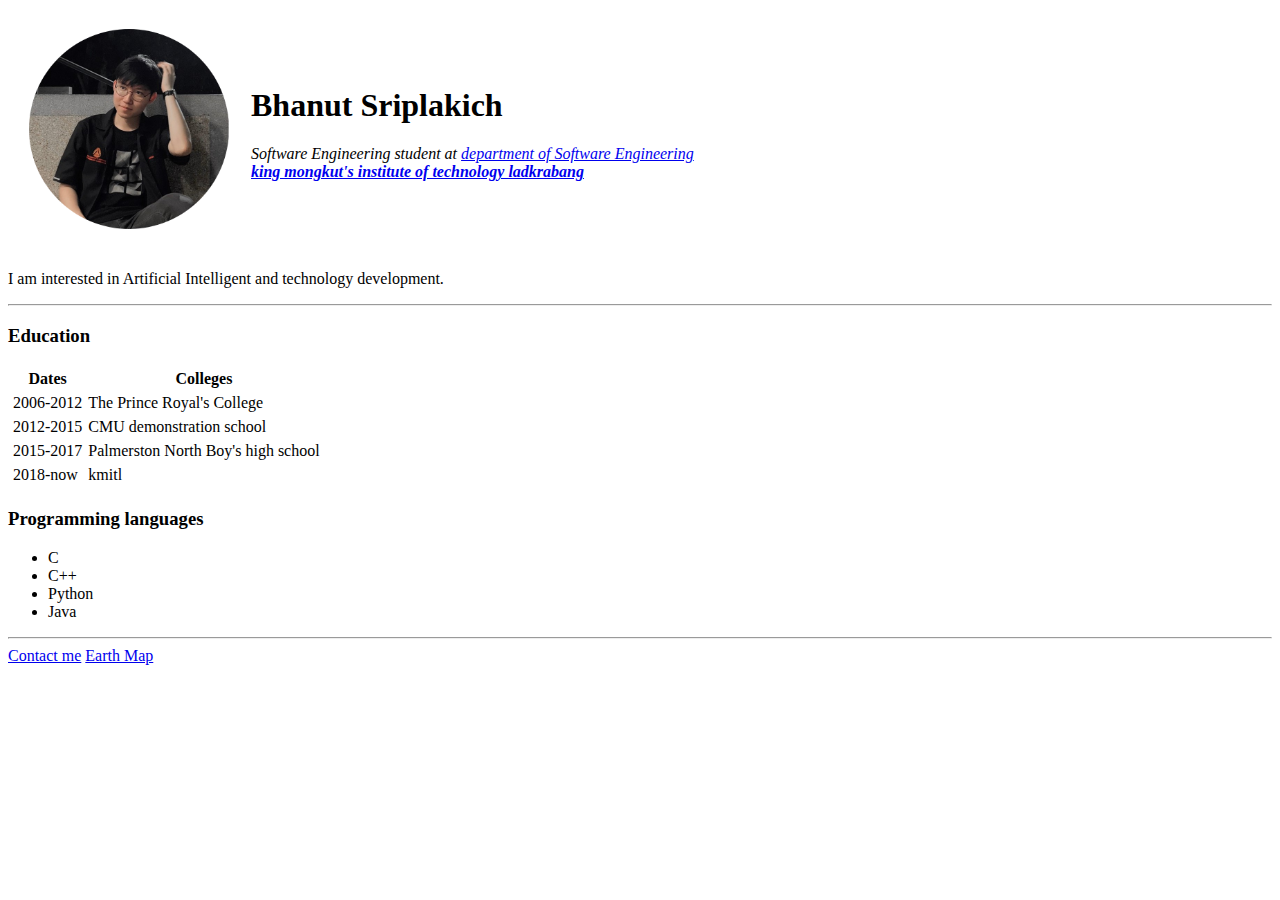
==== index.html @ 6b45d88c "Add initial cv website files" ====
<!DOCTYPE html>
<html>

<head>
    <meta charset="utf-8">
    <title>Jom's Personal Site</title>
</head>

<body>
    <table cellspacing="20">
        <tbody>
            <tr>
                <td><img src="image/profilepPic.png" width="200" height="200" alt="Jom Profile Picture"></td>
                <td><h1>Bhanut Sriplakich</h1>
                    <p>
                        <em>
                            Software Engineering student at <a href="https://medium.com/software-engineering-kmitl">department of Software Engineering</a>
                            <br><strong><a href="http://kmitl.ac.th/en">king mongkut's institute of technology ladkrabang</a></strong>
                        </em>
                    </p></td>
            </tr>
        </tbody>
    </table>
    
    

    <p>I am interested in Artificial Intelligent and technology development.</p>
    <hr>

    <h3>Education</h3>
    <table cellspacing="4">
        <thead>
            <tr>
                <th>Dates</th>
                <th>Colleges</th>
            </tr>

        </thead>

        <tbody>
            <tr>
                <td>2006-2012</td>
                <td>The Prince Royal's College</td>
            </tr>
            <tr>
                <td>2012-2015</td>
                <td>CMU demonstration school</td>
            </tr>
            <tr>
                <td>2015-2017</td>
                <td>Palmerston North Boy's high school</td>
            </tr>
            <tr>
                <td>2018-now</td>
                <td>kmitl</td>
            </tr>

        </tbody>
        
        
    </table>


    <h3>Programming languages</h3>
    <ul>
        <li>C</li>
        <li>C++</li>
        <li>Python</li>
        <li>Java</li>
    </ul>
    <hr>

    <a href="contact.html">Contact me</a>
    <a href="https://www.google.com/earth/">Earth Map</a>



</body>

</html>
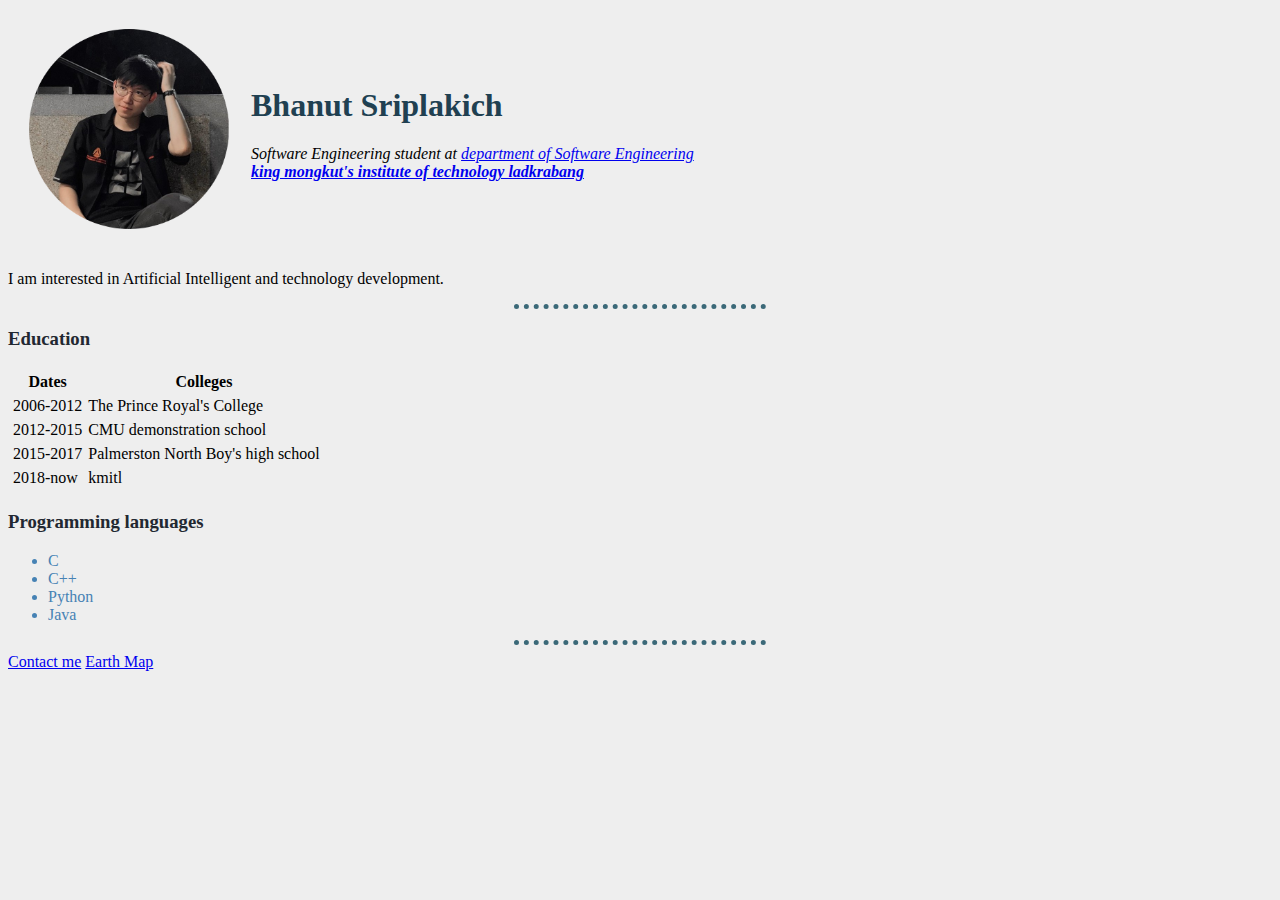
==== commit 8e55f158: "update css" ====
--- a/index.html
+++ b/index.html
@@ -4,6 +4,7 @@
 <head>
     <meta charset="utf-8">
     <title>Jom's Personal Site</title>
+    <link rel="stylesheet" href="css/styles.css">
 </head>
 
 <body>
@@ -27,7 +28,7 @@
     <p>I am interested in Artificial Intelligent and technology development.</p>
     <hr>
 
-    <h3>Education</h3>
+    <h3 id="education">Education</h3>
     <table cellspacing="4">
         <thead>
             <tr>
@@ -61,12 +62,12 @@
     </table>
 
 
-    <h3>Programming languages</h3>
+    <h3 class="prog">Programming languages</h3>
     <ul>
-        <li>C</li>
-        <li>C++</li>
-        <li>Python</li>
-        <li>Java</li>
+        <li class="listProg">C</li>
+        <li class="listProg">C++</li>
+        <li class="listProg">Python</li>
+        <li class="listProg">Java</li>
     </ul>
     <hr>
 
--- a/css/styles.css
+++ b/css/styles.css
@@ -0,0 +1,32 @@
+body {
+    background-color: #eeeeee;
+}
+
+h1 {
+    color: #204051;
+}
+
+.listProg {
+    font-style: normal;
+    color: steelblue;
+}
+
+h3:hover {
+    color: #204051;
+}
+
+.prog {
+    color: #222831;
+}
+
+hr {
+    border-style: none;
+    border-top-style: dotted;
+    border-color: #3b6978;
+    border-width: 5px;
+    width: 20%;
+}
+
+#education {
+    color: #222831;
+}